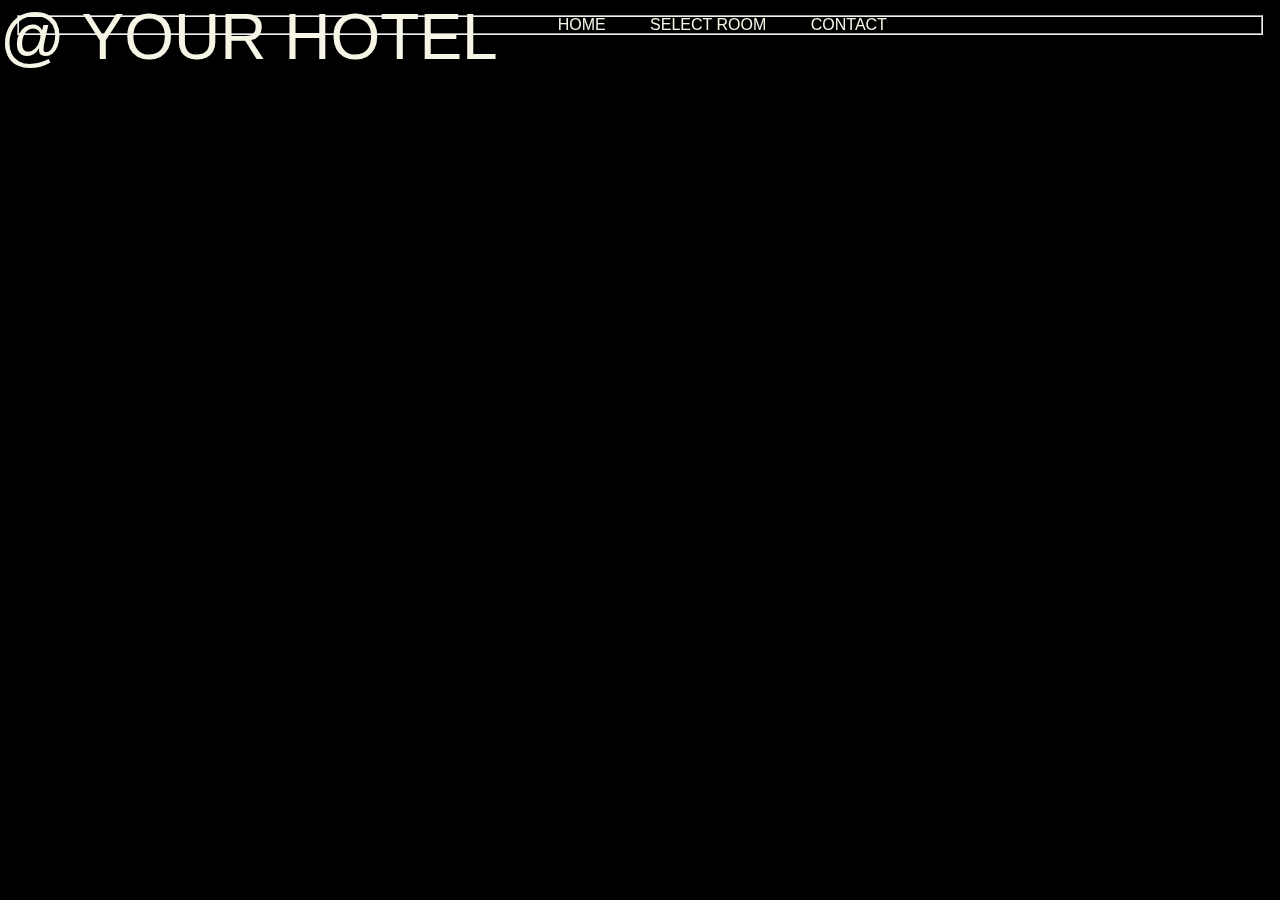
==== reservation.html @ 263f1bf1 "starting on reservation page" ====
<!DOCTYPE html>

<html>
<head>
  <title>Reserve your room</title>
  <link href="styles.css" rel="stylesheet"/>
</head>

<body>
  <header>
    <div id="logo">
      <p id="logoPlaceHolderText">@ YOUR HOTEL</p>
     </div>

    <ul id="headerNav">
      <li>HOME</li>
      <li>SELECT ROOM</li>
      <li>CONTACT</li>
      <!--<li>Local Events</li>-->
    </ul>
  </header>

  <form>
    <fieldset>
      <!--gather user info-->
    </fieldset>
  </form>

  <footer>

  </footer>
</body>
</html>
---- styles.css ----
/*
Header- font-family: 'Teko', sans-serif;
fancy -- font-family: 'Petit Formal Script', cursive;
normal -- font-family: 'Cabin', sans-serif;

font color: #f7f5e6 cream
background color: black
*/
h1{
  font-family: 'Teko', sans-serif;
  font-size: 4em;
  margin: 0;
  padding: 0;
}
#logoPlaceHolderText{
  font-family: 'Teko', sans-serif;
  font-size: 4em;
  margin: 0;
  padding: 0;
}
html, body{
font-family: 'Cabin', sans-serif;
  background-color: black;
  color: #f7f5e6;
  height:  100%;
  margin:  0px auto;
  padding: 0px auto;

}

#logo{
  float: left;
  display: inline;
}
#wrapper {
  height: auto;
  min-height: 100%;
  margin:     0px auto;
  padding:    0px auto;
  position: relative;
  min-width: 320px;
  width: 90%;
  margin: auto;
  height: 728;
  background-color: none;
  background-image: url("Pictures/buildingBackground.jpg");
  background-repeat: no-repeat;
  border: 1px solid none;
  display: block;
}
#wrapperBlack {
  height: auto;
  min-height: 100%;
  margin:     0px auto;
  padding:    0px auto;
  padding-top: 100px;
  position: relative;
  min-width: 320px;
  width: 90%;
  margin: auto;
  height: 728;
  background-color: lightblue;
  border: 1px solid none;
  display: block;
}
header {
  position: fixed;
  margin: 0px auto;
  padding: 0px auto;
  background-color: none;
  width: inherit;
  z-index:10;
  border: 1px solid none;
  display: block;
  text-align: center;
}
#headerBlack{
  background-color: black;
  top: 0;

}
#headerNav{
  float: right;
}

/*------------------Left Aside------------------*/

aside{
  float: left;
  width: 30%;
  background-color: #f7f5e6;
  color: black;
}
form {
  padding: 15px;

}
h3{margin: 15px 15px 0px 10px;

}
.asideH3{
  padding-left: 15px;

}
select {
  width: 170px;
  display: inline-block;
  margin: 4px 0px;
}
#occupants{
  width: 50px;

}
label{
  margin: 2px 0px;
  display: inline-block;
}
/*------------------End Left Aside------------------*/


/*------------------Right Room Picker Div------------------*/

.hotel-container{
  float: right;
  border: 1px solid blue;
  width: 68%;
  height: 600px;

}
#hotelContainerHeader{
    text-align: center;
    padding-bottom: 15px;
    border: 1px solid green;
}
#hotelPlan{
  padding-left: 20px;
  padding-right: 40px;
  height: 400px;
  float: left;
}
.pop-up{
  margin: auto;
  width: 25%;
  border: 1px solid red;
  position: absolute;
  top: 162px;
  right: 75px;
}
.pop-up img{
  margin: 0px auto;
  width: 100%;
}

.pop-up h3{
  margin: 7px 7px;
}
.pop-up ul{
padding: 0px
}
.pop-up li{
display: block;
padding: 3px;
margin-left: 5px;
}


footer {
  bottom: 0px;
  padding: 0px auto;
  background-color: none;
  width: 100%;
  border: 1px solid none;
  display: block;
  text-align: center;
  line-height: 1.5em;
  clear: both;
}
.absoluteFooter {
  position: absolute;
}

.relativeFooter {
  position: relative;
  top: 50px;
}
li {
  display: inline;
  margin: 0 auto;
  padding: 20px;
  border: 1px solid none;
}
#backgroundPicture{

}
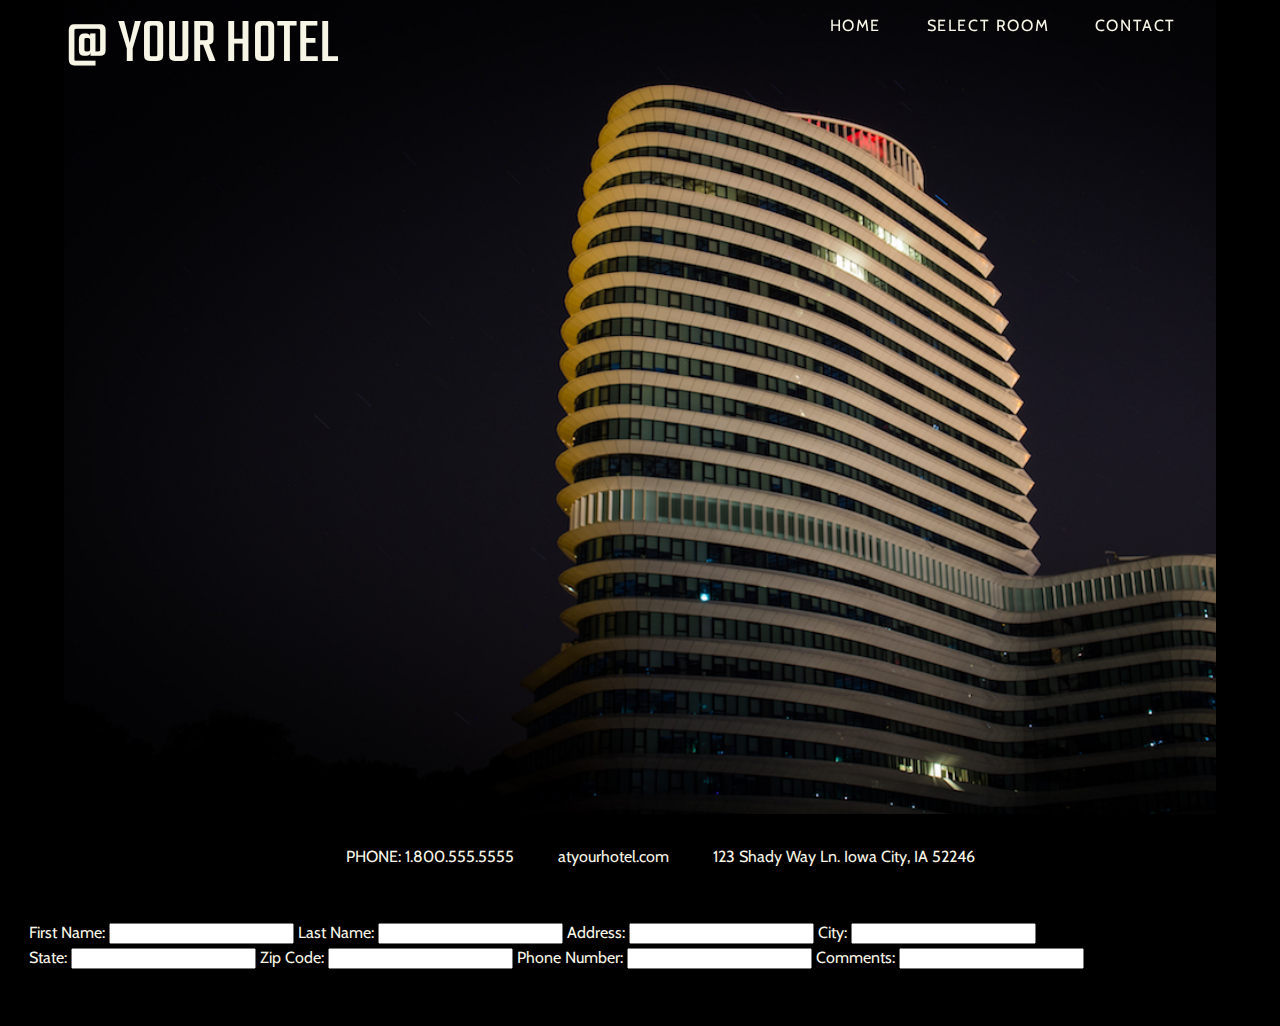
==== commit 4dbd7e0a: "reset local master to remote master status" ====
--- a/reservation.html
+++ b/reservation.html
@@ -3,26 +3,60 @@
 <html>
 <head>
   <title>Reserve your room</title>
+  <link href="https://fonts.googleapis.com/css?family=Bubbler+One|Petit+Formal+Script|Teko|Montserrat|Cabin:600" rel="stylesheet"/>
   <link href="styles.css" rel="stylesheet"/>
 </head>
 
 <body>
-  <header>
-    <div id="logo">
-      <p id="logoPlaceHolderText">@ YOUR HOTEL</p>
-     </div>
+  <div id="wrapper">
+      <header>
+        <div id="logo">
+          <p id="logoPlaceHolderText">@ YOUR HOTEL</p>
+         </div>
 
-    <ul id="headerNav">
-      <li>HOME</li>
-      <li>SELECT ROOM</li>
-      <li>CONTACT</li>
-      <!--<li>Local Events</li>-->
-    </ul>
-  </header>
+        <ul id="headerNav">
+          <li>HOME</li>
+          <li>SELECT ROOM</li>
+          <li>CONTACT</li>
+          <!--<li>Local Events</li>-->
+        </ul>
+      </header>
+
+    <footer class="absoluteFooter">
+      <ul>
+        <li>PHONE: 1.800.555.5555</li>
+        <li>atyourhotel.com</li>
+        <li>123 Shady Way Ln. Iowa City, IA 52246</li>
+      </ul>
+    </footer>
+  </div>
 
   <form>
     <fieldset>
-      <!--gather user info-->
+      <label>First Name:
+        <input id="first-name" type="text"/>
+      </label>
+      <label>Last Name:
+        <input id="last-name" type="text"/>
+      </label>
+      <label>Address:
+        <input id="street-address" type="text"/>
+      </label>
+      <label>City:
+        <input id="city" type="text"/>
+      </label>
+      <label>State:
+        <input id="state" type="text"/>
+      </label>
+      <label>Zip Code:
+        <input id="zip-code" type="text"/>
+      </label>
+      <label>Phone Number:
+        <input id="phone-number" type="tel"/>
+      </label>
+      <label>Comments:
+        <input id="customer-comments" type="textfield"/>
+      </label>
     </fieldset>
   </form>
 
--- a/styles.css
+++ b/styles.css
@@ -5,19 +5,10 @@
 
 font color: #f7f5e6 cream
 background color: black
+submit button: #8c6951 brown
+aside border: #4fd6cf turquoise
 */
-h1{
-  font-family: 'Teko', sans-serif;
-  font-size: 4em;
-  margin: 0;
-  padding: 0;
-}
-#logoPlaceHolderText{
-  font-family: 'Teko', sans-serif;
-  font-size: 4em;
-  margin: 0;
-  padding: 0;
-}
+/*------------------Body------------------*/
 html, body{
 font-family: 'Cabin', sans-serif;
   background-color: black;
@@ -25,9 +16,13 @@
   height:  100%;
   margin:  0px auto;
   padding: 0px auto;
-
-}
-
+}
+
+#backdrop{
+  opacity: .15;
+  height: 728px;
+  position: fixed;
+}
 #logo{
   float: left;
   display: inline;
@@ -35,15 +30,14 @@
 #wrapper {
   height: auto;
   min-height: 100%;
-  margin:     0px auto;
   padding:    0px auto;
   position: relative;
   min-width: 320px;
   width: 90%;
   margin: auto;
-  height: 728;
   background-color: none;
   background-image: url("Pictures/buildingBackground.jpg");
+  background-size: cover;
   background-repeat: no-repeat;
   border: 1px solid none;
   display: block;
@@ -58,11 +52,13 @@
   min-width: 320px;
   width: 90%;
   margin: auto;
-  height: 728;
-  background-color: lightblue;
-  border: 1px solid none;
-  display: block;
-}
+  height: 728px;
+  background-color: none;
+  border: 1px solid none;
+  display: block;
+}
+/*------------------Header------------------*/
+
 header {
   position: fixed;
   margin: 0px auto;
@@ -77,19 +73,63 @@
 #headerBlack{
   background-color: black;
   top: 0;
-
 }
 #headerNav{
   float: right;
-}
-
+  padding-right: 20px;
+  letter-spacing: .1em;
+
+}
+a{
+  text-decoration: none;
+  color: #f7f5e6;
+}
+a:hover{
+  color: #4fd6cf
+}
+h1{
+  font-family: 'Teko', sans-serif;
+  font-size: 4em;
+  margin: 0;
+  padding: 0;
+}
+h3{
+  font-family: 'Teko', sans-serif;
+  font-size: 1.5em;
+  letter-spacing: .02em;
+  margin-top: 15px;
+}
+#logoPlaceHolderText{
+  font-family: 'Teko', sans-serif;
+  font-size: 4em;
+  margin: 0;
+  padding: 0;
+}
 /*------------------Left Aside------------------*/
 
-aside{
+.aside{
   float: left;
-  width: 30%;
-  background-color: #f7f5e6;
+  position: relative;
+  width: 25%;
   color: black;
+  height: 400px;
+  border-right: 10px solid #4fd6cf;
+  box-sizing: border-box;
+  background: repeating-linear-gradient(
+    90deg,
+    #f7f5e6,
+    #f7f5e6 2px,
+    #f3f0d8 2px,
+    #f3f0d8 20px
+  );
+}
+.aside:before {
+    content: '';
+    position: absolute;
+    bottom: 0; left: 0;
+    border-bottom: 50px solid black;
+    border-right: 50px solid #f3f0d8;
+    width: 0;
 }
 form {
   padding: 15px;
@@ -101,6 +141,9 @@
 .asideH3{
   padding-left: 15px;
 
+}
+fieldset{
+  border: 0px
 }
 select {
   width: 170px;
@@ -115,29 +158,71 @@
   margin: 2px 0px;
   display: inline-block;
 }
-/*------------------End Left Aside------------------*/
+
+/*------------------Submit Button------------------*/
+
+#submitForm{
+  position: absolute;
+  top:460px;
+  left: 200px;
+  z-index: 1;
+}
+#submit{
+  background-color: #8c6951; /* Green */
+  border: none;
+  color: #f7f5e6;
+  padding: 15px 32px;
+  text-align: center;
+  text-decoration: none;
+  display: inline-block;
+  font-size: 18px;
+  font-family: 'Cabin', sans-serif;
+  letter-spacing: .1em;
+
+}
 
 
 /*------------------Right Room Picker Div------------------*/
 
 .hotel-container{
   float: right;
-  border: 1px solid blue;
-  width: 68%;
+  border: 1px solid none;
+  width: 75%;
   height: 600px;
-
+  background-color: none;
+  position:relative;
+}
+#bgt{
+  position: absolute;
+  width: 100%;
+  height: 100%;
+  opacity: 1;
+}
+.hotel-container:before {
+    content: '';
+    position: absolute;
+    top: 0; right: 0;
+    border-top: 100px solid black;
+    border-left: 100px solid white;
+    width: 0;
 }
 #hotelContainerHeader{
     text-align: center;
-    padding-bottom: 15px;
-    border: 1px solid green;
-}
+    padding: 0px 0px 5px;
+    border-bottom: 3px solid #8c6951;
+    color: black;
+}
+
+/*------------------Blue Print------------------*/
+
 #hotelPlan{
-  padding-left: 20px;
-  padding-right: 40px;
+  padding: 40px 0px 15px 200px;
   height: 400px;
   float: left;
 }
+
+/*------------------Pop Up Div------------------*/
+
 .pop-up{
   margin: auto;
   width: 25%;
@@ -166,8 +251,8 @@
 
 footer {
   bottom: 0px;
-  padding: 0px auto;
-  background-color: none;
+  padding: 15px 0;
+  background-color: black;
   width: 100%;
   border: 1px solid none;
   display: block;
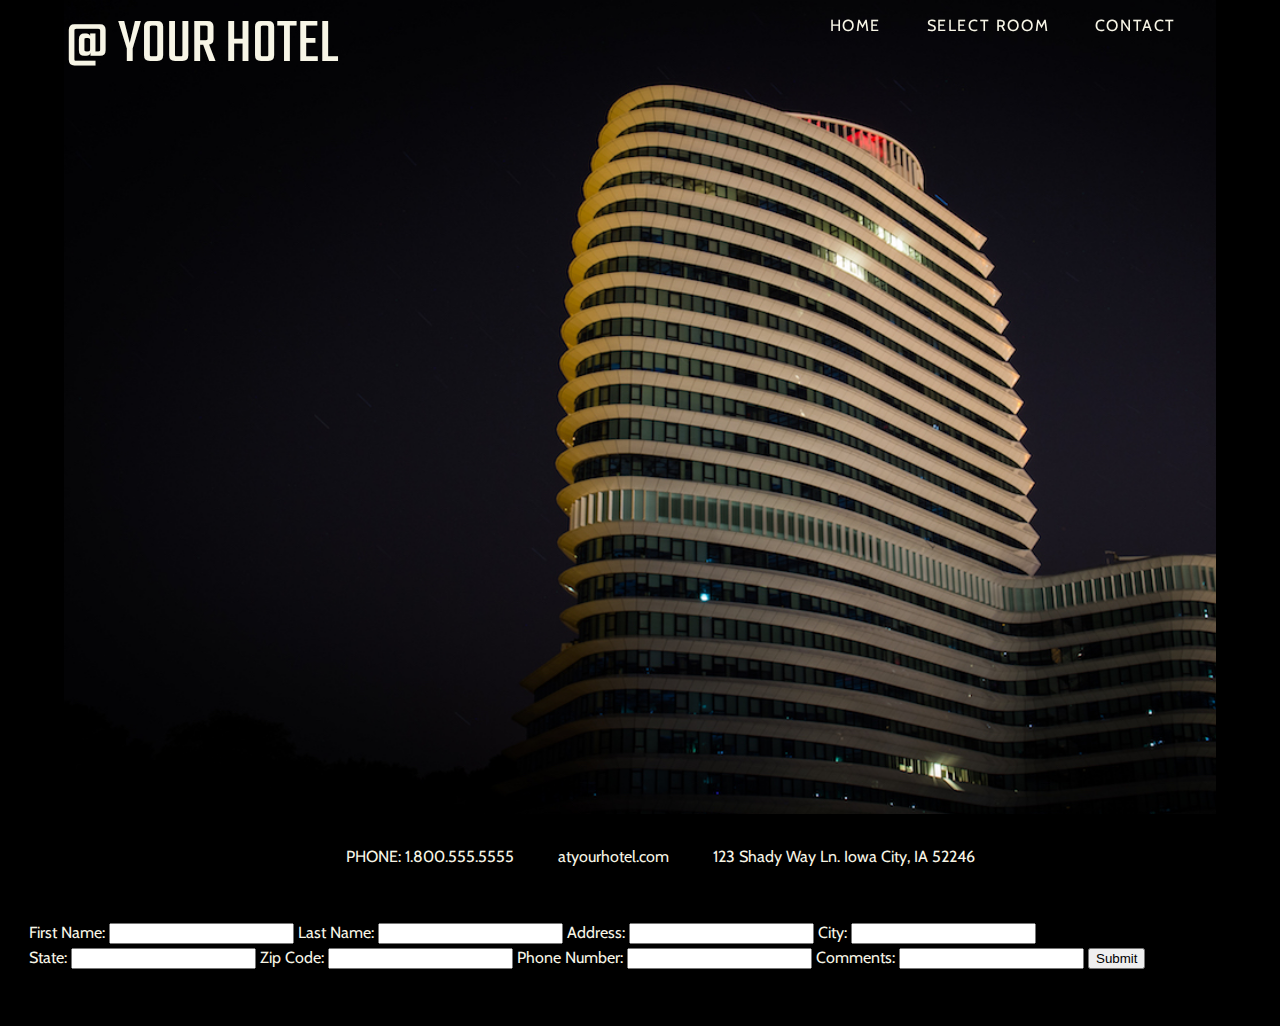
==== commit 4ae08af9: "added submit button" ====
--- a/reservation.html
+++ b/reservation.html
@@ -57,6 +57,7 @@
       <label>Comments:
         <input id="customer-comments" type="textfield"/>
       </label>
+      <input id="confirmation" type="submit" name="Reserve!"/>
     </fieldset>
   </form>
 
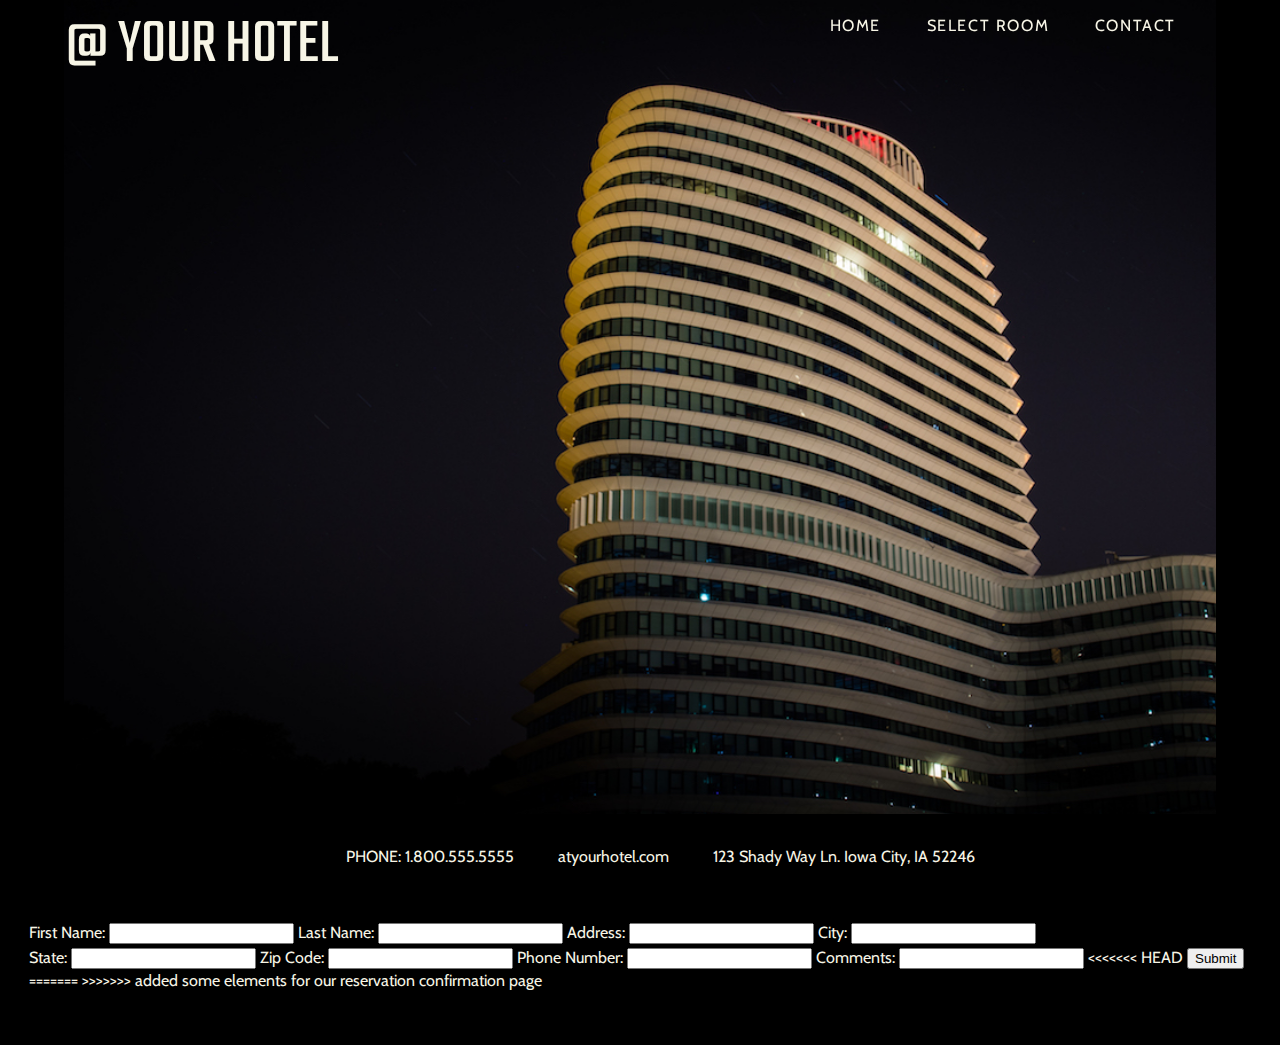
==== commit 328c9d2c: "got my local mater up to speed" ====
--- a/reservation.html
+++ b/reservation.html
@@ -57,7 +57,10 @@
       <label>Comments:
         <input id="customer-comments" type="textfield"/>
       </label>
+<<<<<<< HEAD
       <input id="confirmation" type="submit" name="Reserve!"/>
+=======
+>>>>>>> added some elements for our reservation confirmation page
     </fieldset>
   </form>
 
--- a/styles.css
+++ b/styles.css
@@ -189,14 +189,9 @@
   border: 1px solid none;
   width: 75%;
   height: 600px;
-  background-color: none;
+  background-color: white;
   position:relative;
-}
-#bgt{
-  position: absolute;
-  width: 100%;
-  height: 100%;
-  opacity: 1;
+
 }
 .hotel-container:before {
     content: '';
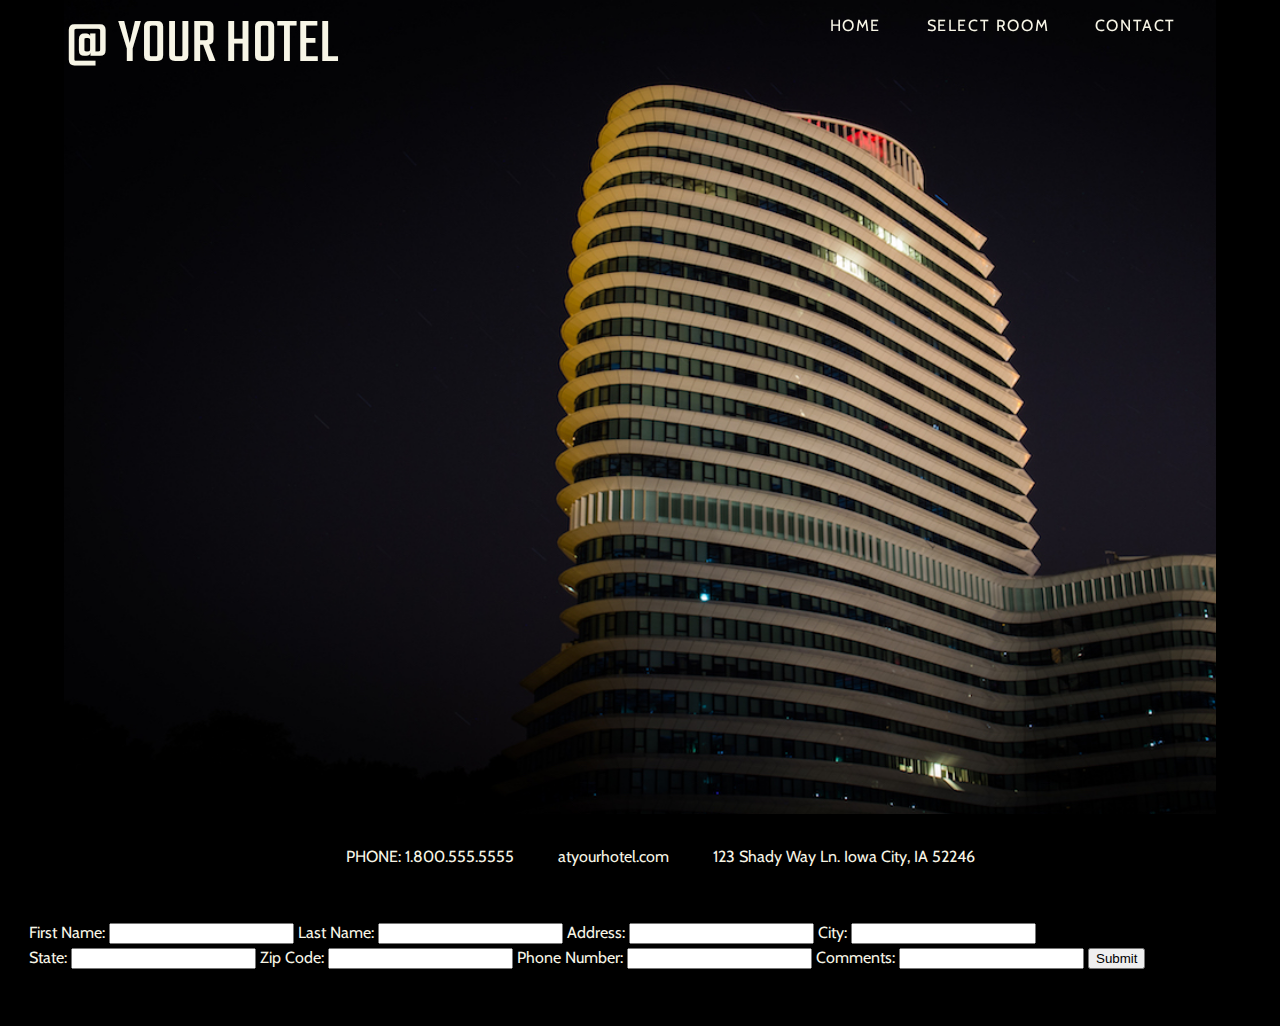
==== commit b8846f84: "Merge branch 'master' into bb_svg_objects" ====
--- a/reservation.html
+++ b/reservation.html
@@ -57,10 +57,7 @@
       <label>Comments:
         <input id="customer-comments" type="textfield"/>
       </label>
-<<<<<<< HEAD
       <input id="confirmation" type="submit" name="Reserve!"/>
-=======
->>>>>>> added some elements for our reservation confirmation page
     </fieldset>
   </form>
 
